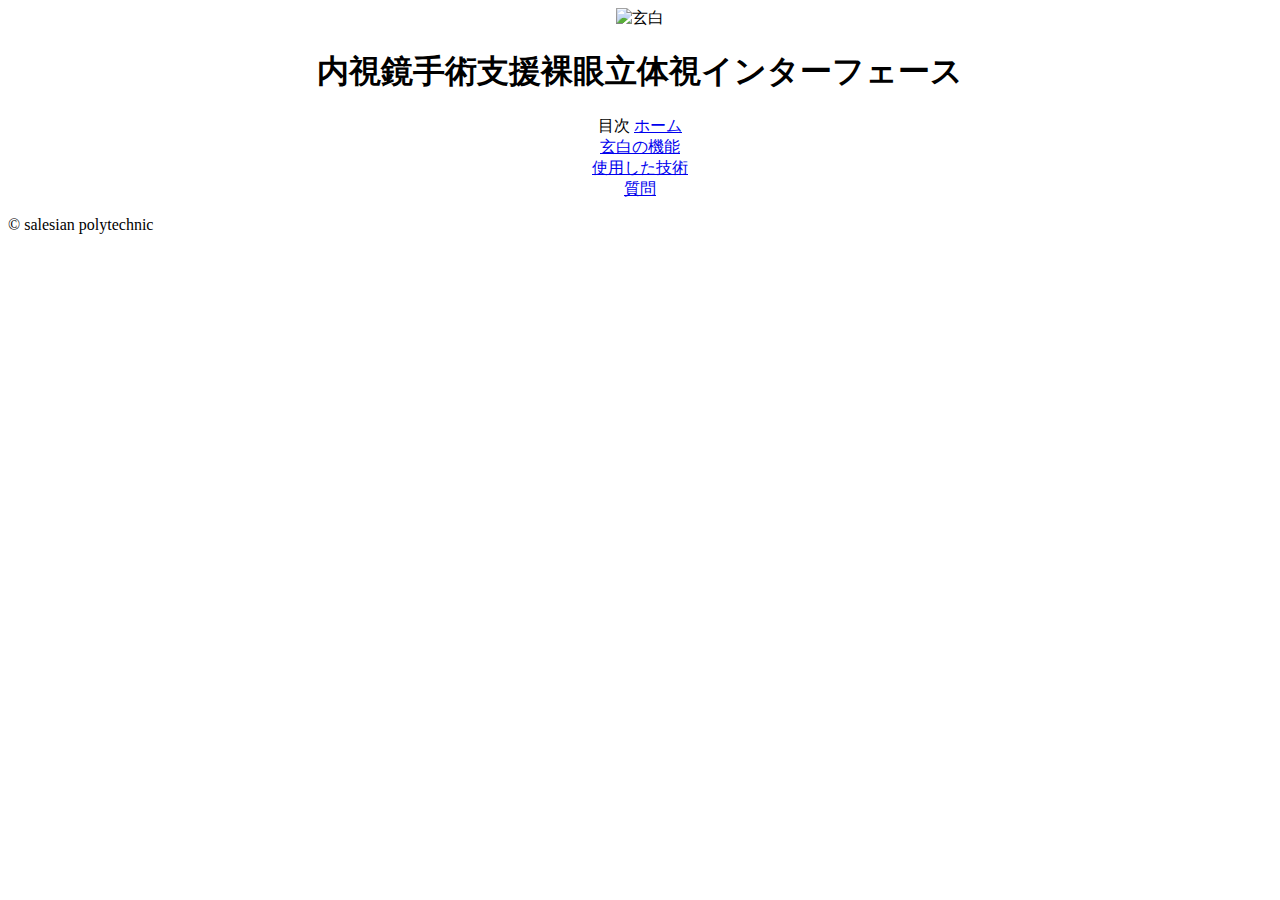
==== index.html @ 2ffb07cb "Create index.html" ====
<!DOCTYPE html>
<html>
  <head>
    <meta charset="utf-8">
    <link rel="stylesheet" href="stylesheet.css">
    <title>玄白</title>
  </head>

  <body>
    <center>
    <img src="genpaku.jpg" width="509" height="350" alt="玄白">
    <h1>内視鏡手術支援裸眼立体視インターフェース</h1>
    </center>

    <center>
    <div class="box26">
    <span class="box-title">目次</span>
    <a href="index.html">ホーム</a>
    <br>
    <a href="about.html">玄白の機能</a>
    <br>
    <a href="technology.html">使用した技術</a>
    <br>
    <a href="form.html">質問</a>
    </div>
  </center>
    <p>© salesian polytechnic</p>
  </body>
</html>
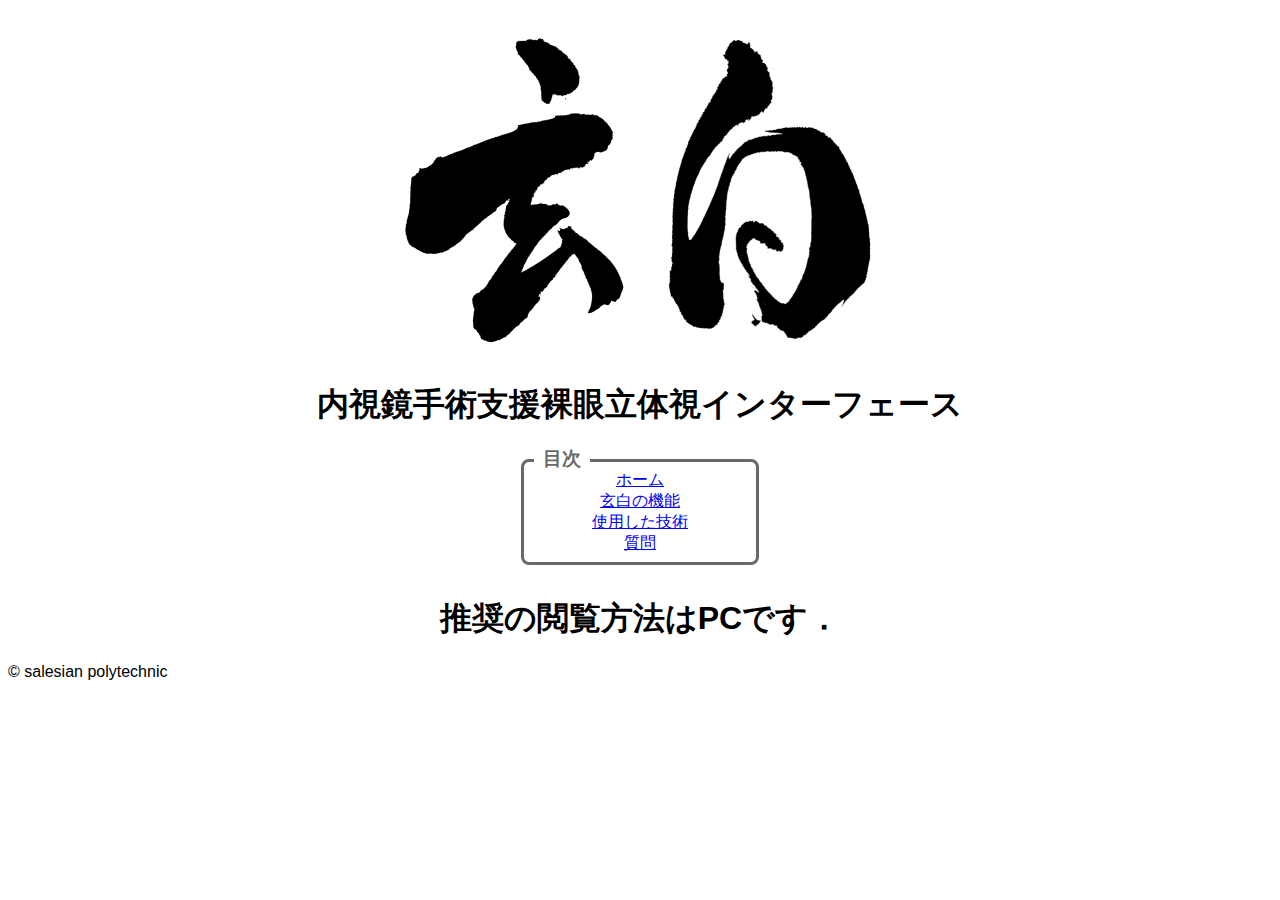
==== commit f1a63dc0: "Update index.html" ====
--- a/index.html
+++ b/index.html
@@ -24,6 +24,7 @@
     <a href="form.html">質問</a>
     </div>
   </center>
+   <h1><center>推奨の閲覧方法はPCです．</center></h1>
     <p>© salesian polytechnic</p>
   </body>
 </html>
--- a/stylesheet.css
+++ b/stylesheet.css
@@ -0,0 +1,28 @@
+body{
+font-family: 'Arial',YuGothic,'Yu Gothic','Hiragino Kaku Gothic ProN','ヒラギノ角ゴ ProN W3','メイリオ', Meiryo,'ＭＳ ゴシック',sans-serif;
+}
+
+.box26 {
+    position: relative;
+    margin: 2em 0;
+    padding: 0.5em 1em;
+    width:200px;
+    border: solid 3px #696969;
+    border-radius: 8px;
+}
+.box26 .box-title {
+    position: absolute;
+    display: inline-block;
+    top: -13px;
+    left: 10px;
+    padding: 0 9px;
+    line-height: 1;
+    font-size: 19px;
+    background: #FFF;
+    color: #696969;
+    font-weight: bold;
+}
+.box26 p {
+    margin: 0;
+    padding: 0;
+}
